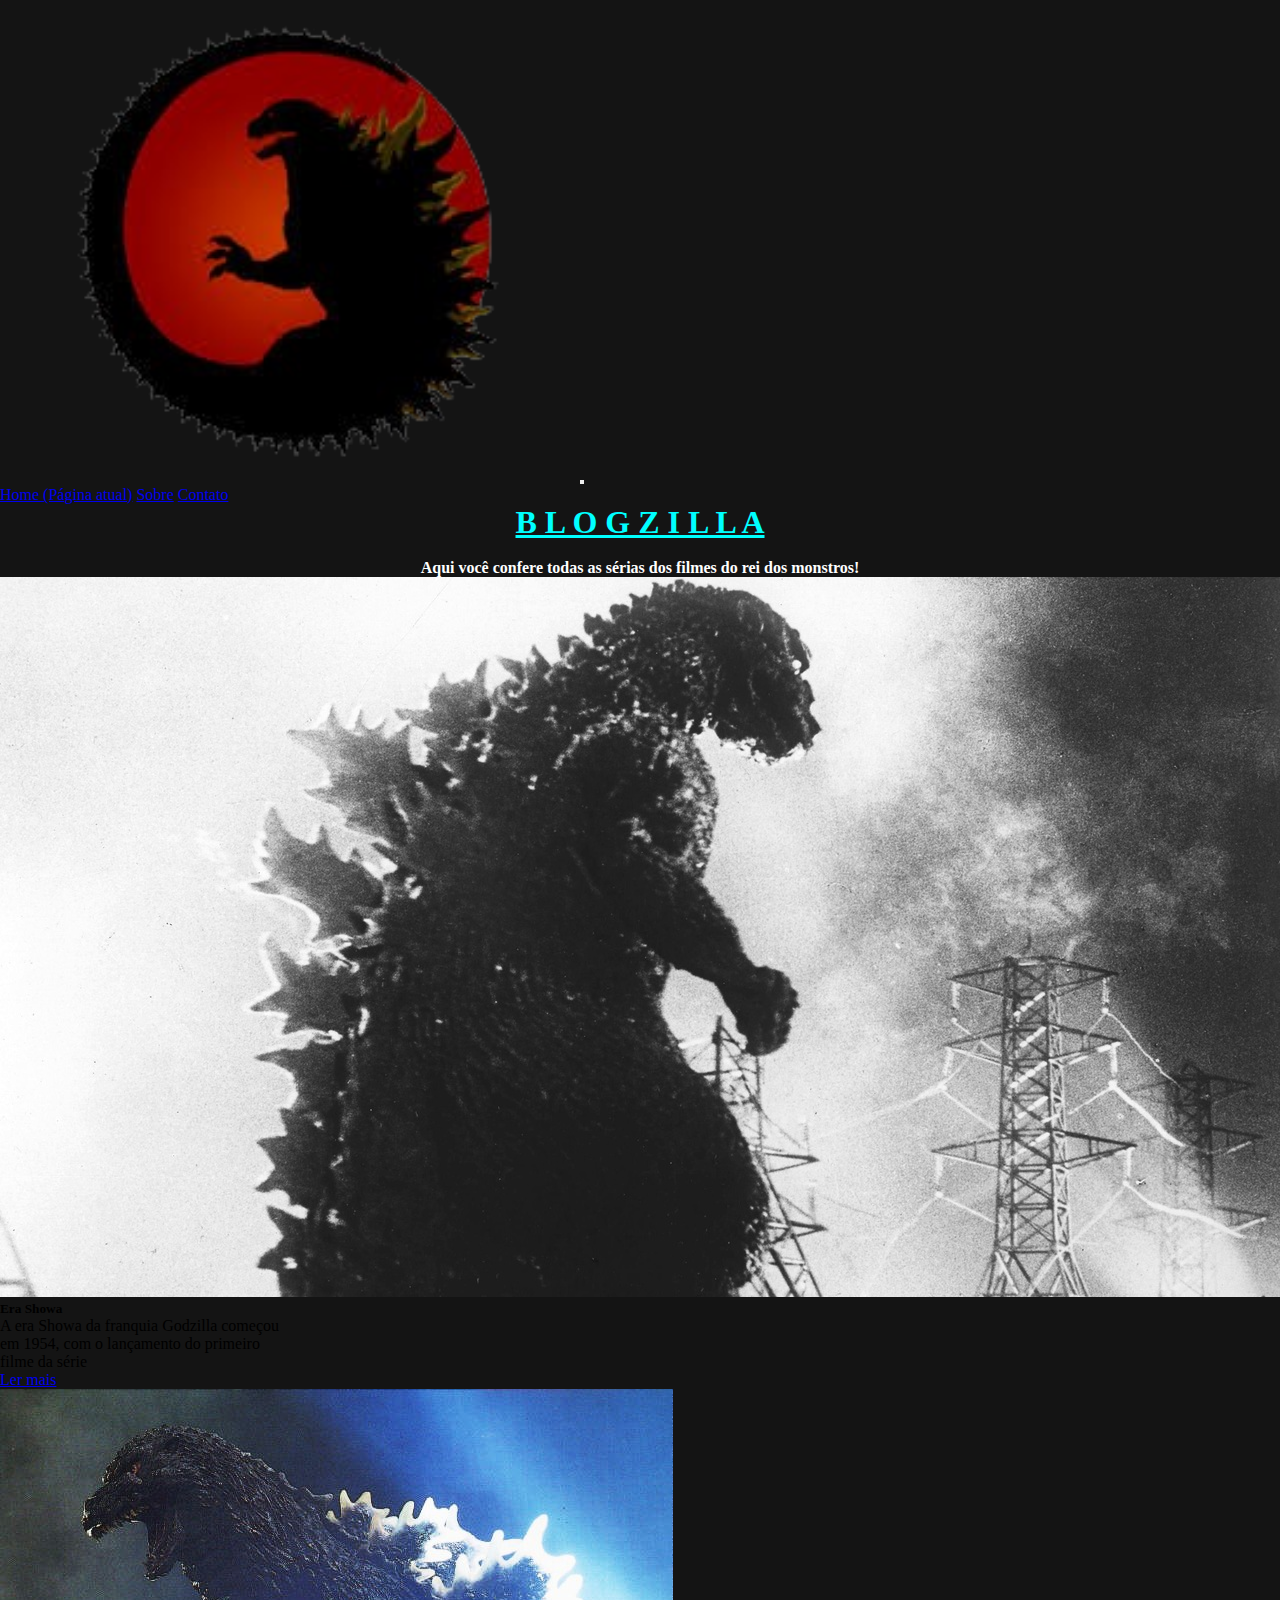
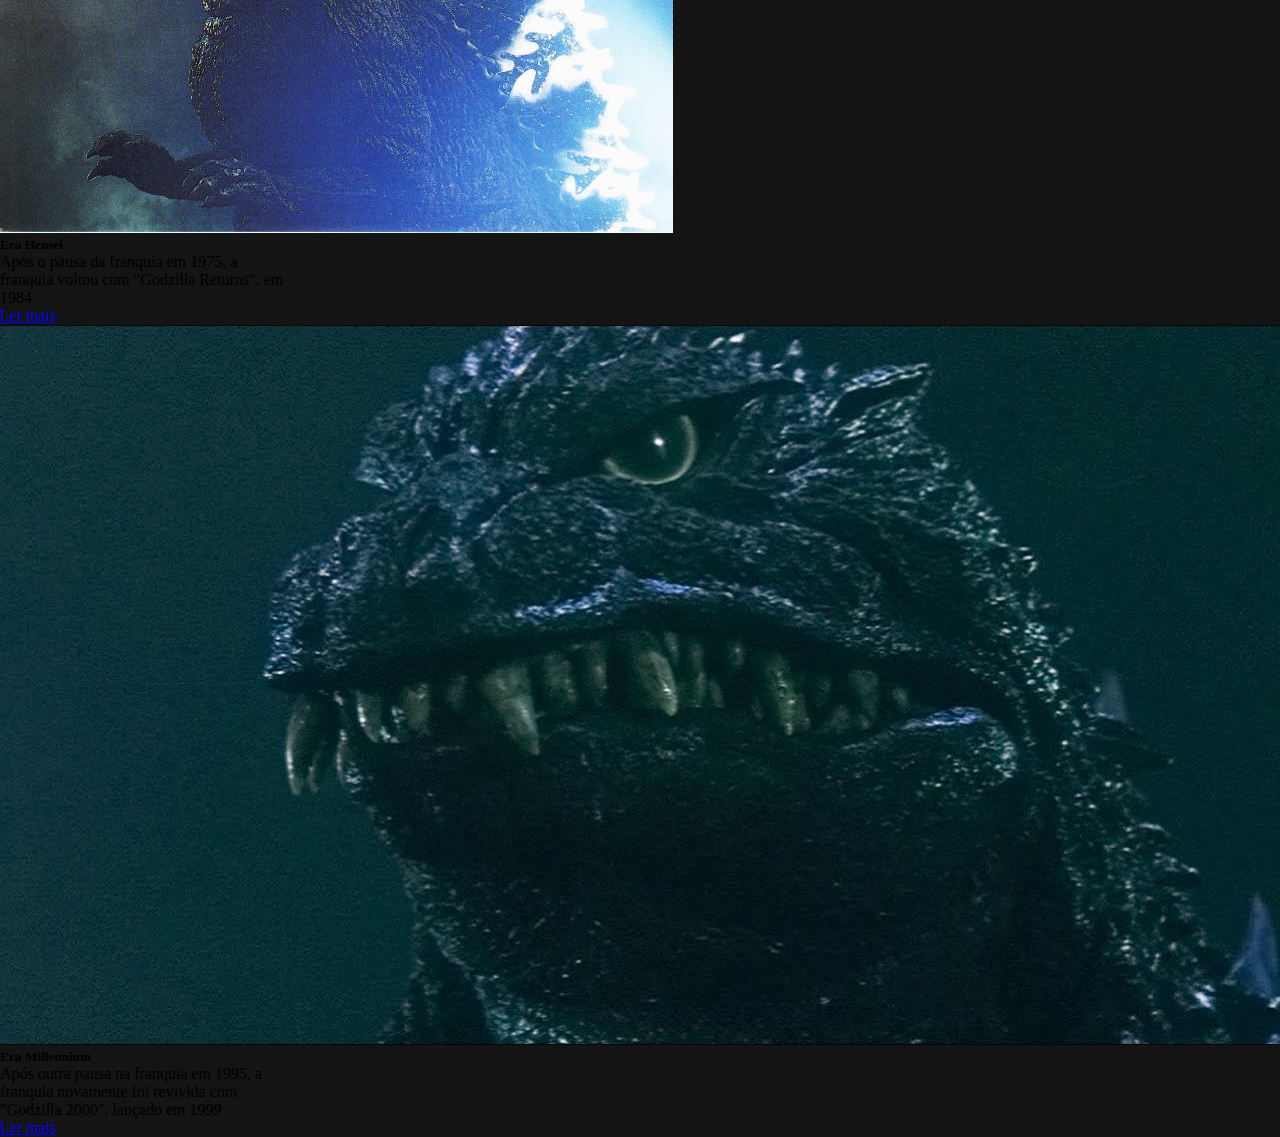
==== index.html @ a0fc85c2 "Add files via upload" ====
<!DOCTYPE html>
<html lang="pt-br">
<head>
    <meta charset="UTF-8">
    <meta name="viewport" content="width=device-width, initial-scale=1.0">
    <link rel="stylesheet" href="https://stackpath.bootstrapcdn.com/bootstrap/4.1.3/css/bootstrap.min.css" integrity="sha384-MCw98/SFnGE8fJT3GXwEOngsV7Zt27NXFoaoApmYm81iuXoPkFOJwJ8ERdknLPMO" crossorigin="anonymous">
    <link rel="stylesheet" type="text/css" href="./css/style.css">

    <title>B L O G Z I L L A</title>

</head>
<body>
    <div class="container">
        <header>
            <div class="row pb-5 ">
                <div class="col-12">
                    <nav class="navbar navbar-expand-lg navbar-dark">
                        <a class="navbar-brand" href="#"><img id="logo" src="./imagens/logoGodzilla-removebg-preview.png" alt=" Logotipo do site"></a>
                        <button class="navbar-toggler" type="button" data-toggle="collapse" data-target="#navbarNavAltMarkup" aria-controls="navbarNavAltMarkup" aria-expanded="false" aria-label="Alterna navegação">
                          <span class="navbar-toggler-icon"></span>
                        </button>
                        <div class="collapse navbar-collapse" id="navbarNavAltMarkup">
                          <div class="navbar-nav ml-auto">
                            <a class="nav-item nav-link active ml-5" href="#">Home <span class="sr-only">(Página atual)</span></a>
                            <a class="nav-item nav-link ml-5" href="#">Sobre</a>
                            <a class="nav-item nav-link ml-5" href="#">Contato</a>
                          </div>
                        </div>
                      </nav>
                </div>
            </div>
        </header>
        <div class="row pb-5">
            <div class="col-lg-12 col-md-12">
                <h1><u>B L O G Z I L L A </u></h1>
                <br>
                <h4> Aqui você confere todas as sérias dos filmes do rei dos monstros!</h4>
            </div>
        </div>
        <div class="row p-5">
            <div class="col-lg-4 col-md-12">
                <div class="card" style="width: 18rem;">
                    <img class="card-img-top" src="./imagens/showa.jpg" alt="Imagem de capa do card">
                    <div class="card-body">
                      <h5 class="card-title">Era Showa</h5>
                      <p class="card-text">A era Showa da franquia Godzilla começou em 1954, com o lançamento do primeiro filme da série</p>
                      <a href="#" class="btn btn-primary">Ler mais</a>
                    </div>
                  </div>
            </div>
            <div class="col-lg-4 col-md-12">
                <div class="card" style="width: 18rem;">
                    <img class="card-img-top" src="./imagens/hensei.jpg" alt="Imagem de capa do card">
                    <div class="card-body">
                      <h5 class="card-title">Era Hensei</h5>
                      <p class="card-text">Após o pausa da franquia em 1975, a franquia voltou com "Godzilla Returns", em 1984</p>
                      <a href="#" class="btn btn-primary">Ler mais</a>
                    </div>
                  </div>
            </div>
            <div class="col-lg-4 col-md-12">
                <div class="card" style="width: 18rem;">
                    <img class="card-img-top" src="./imagens/millennium.jpg" alt="Imagem de capa do card">
                    <div class="card-body">
                      <h5 class="card-title">Era Millennium</h5>
                      <p class="card-text">Após outra pausa na franquia em 1995, a franquia novamente foi revivida com "Godzilla 2000", lançado em 1999</p>
                      <a href="#" class="btn btn-primary">Ler mais</a>
                    </div>
                  </div>
            </div>
        </div>
    </div>
</body>
</html>
---- css/style.css ----
*{
    margin: 0;
    padding: 0;
}

body{
    background-color: rgb(20, 20, 20);
}

#logo{
    height:45%;
    width: 45%;
}
h1{
    color:aqua;
    text-align: center;
}
h4{
    color:white;
    text-align: center;
}
h2{
    color:white;
    text-align: center;
}
#img{
    border-style: solid;
    border-color: aqua;
}
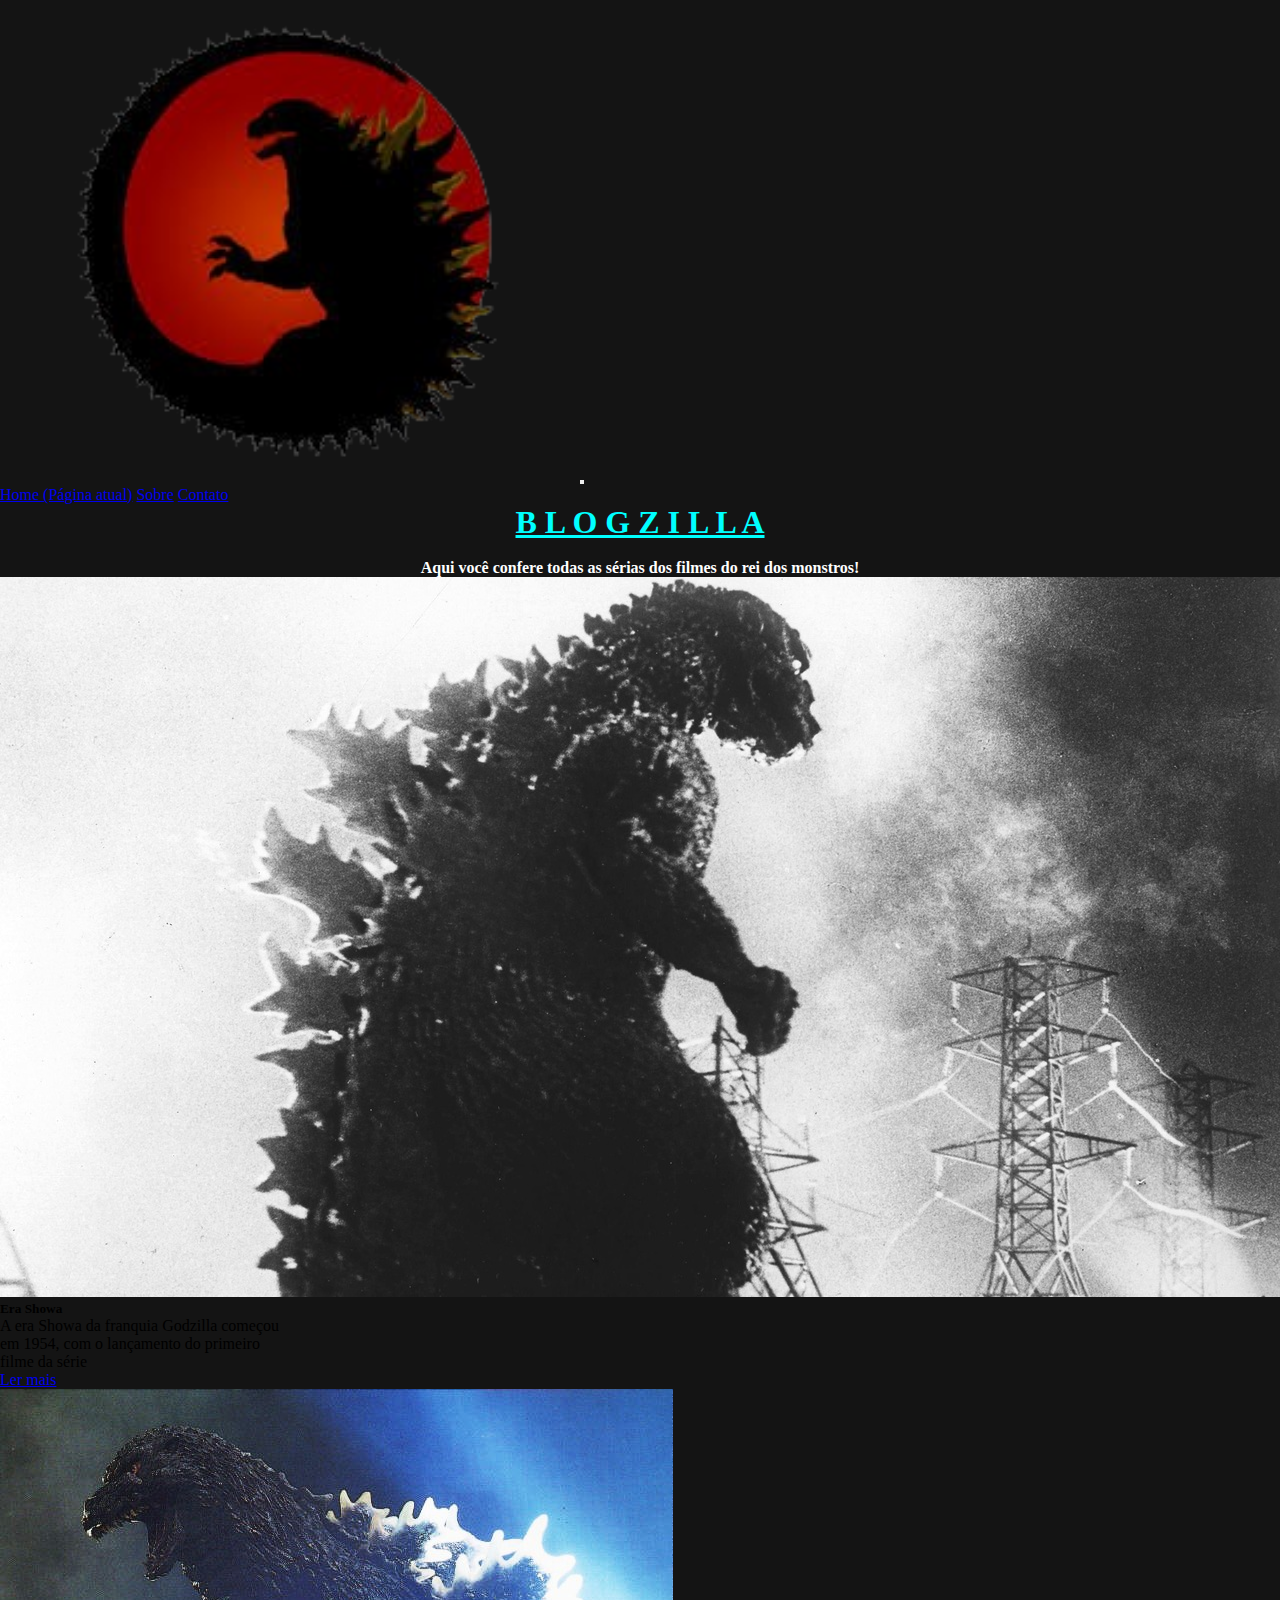
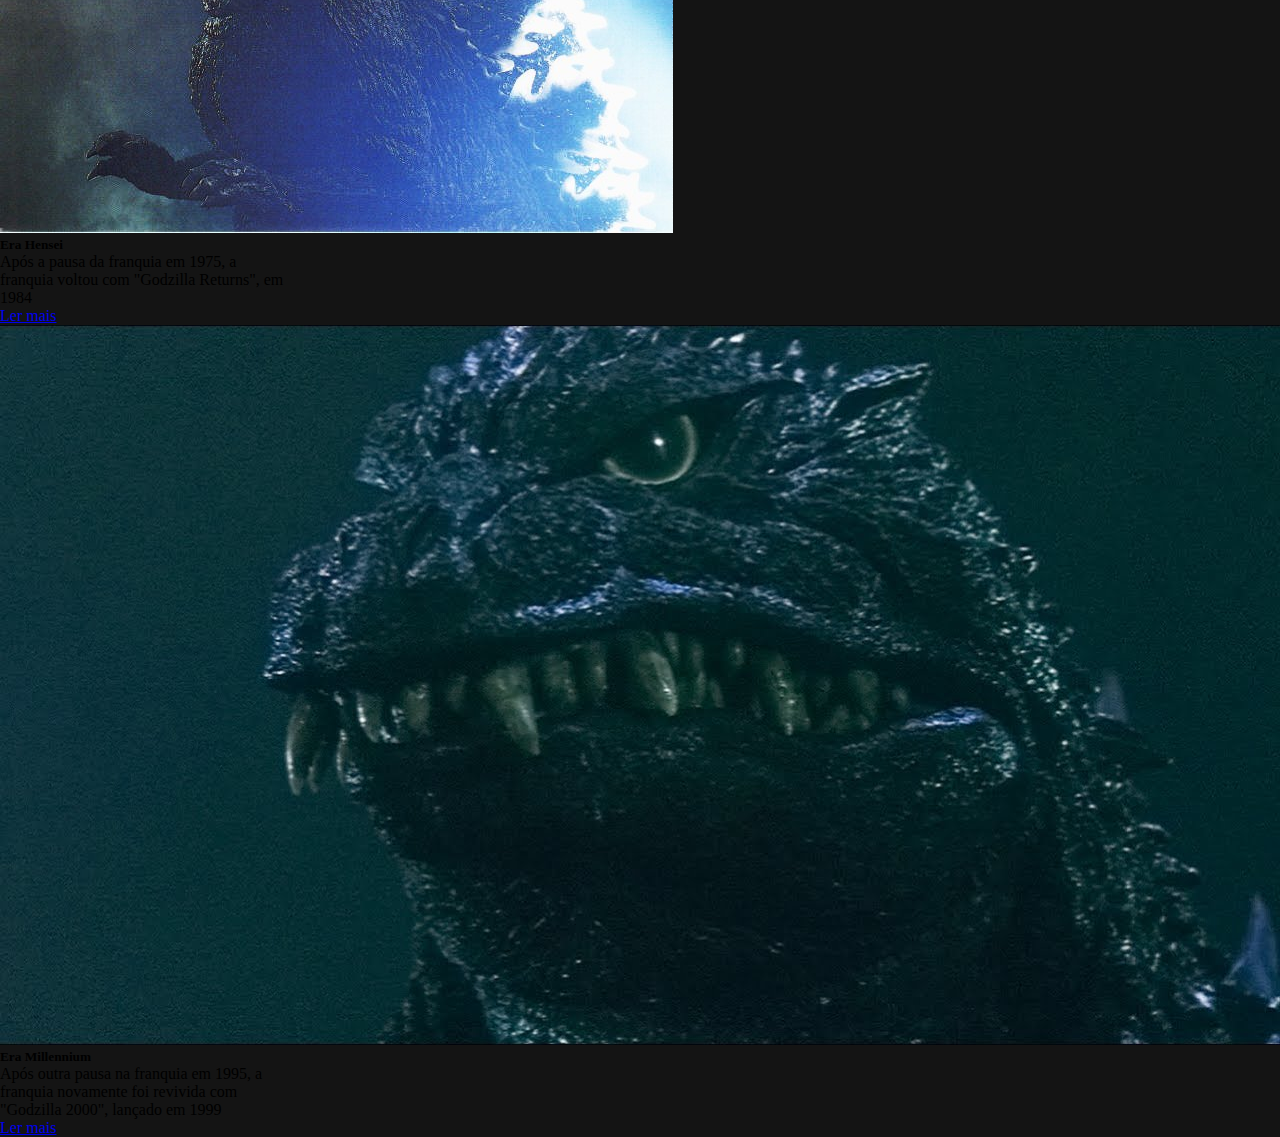
==== commit 3ce82dac: "Update index.html" ====
--- a/index.html
+++ b/index.html
@@ -44,7 +44,7 @@
                     <div class="card-body">
                       <h5 class="card-title">Era Showa</h5>
                       <p class="card-text">A era Showa da franquia Godzilla começou em 1954, com o lançamento do primeiro filme da série</p>
-                      <a href="#" class="btn btn-primary">Ler mais</a>
+                      <a href="leitura.html" class="btn btn-primary">Ler mais</a>
                     </div>
                   </div>
             </div>
@@ -53,7 +53,7 @@
                     <img class="card-img-top" src="./imagens/hensei.jpg" alt="Imagem de capa do card">
                     <div class="card-body">
                       <h5 class="card-title">Era Hensei</h5>
-                      <p class="card-text">Após o pausa da franquia em 1975, a franquia voltou com "Godzilla Returns", em 1984</p>
+                      <p class="card-text">Após a pausa da franquia em 1975, a franquia voltou com "Godzilla Returns", em 1984</p>
                       <a href="#" class="btn btn-primary">Ler mais</a>
                     </div>
                   </div>
@@ -70,5 +70,8 @@
             </div>
         </div>
     </div>
+    <script src="https://code.jquery.com/jquery-3.3.1.slim.min.js" integrity="sha384-q8i/X+965DzO0rT7abK41JStQIAqVgRVzpbzo5smXKp4YfRvH+8abtTE1Pi6jizo" crossorigin="anonymous"></script>
+    <script src="https://cdnjs.cloudflare.com/ajax/libs/popper.js/1.14.3/umd/popper.min.js" integrity="sha384-ZMP7rVo3mIykV+2+9J3UJ46jBk0WLaUAdn689aCwoqbBJiSnjAK/l8WvCWPIPm49" crossorigin="anonymous"></script>
+    <script src="https://stackpath.bootstrapcdn.com/bootstrap/4.1.3/js/bootstrap.min.js" integrity="sha384-ChfqqxuZUCnJSK3+MXmPNIyE6ZbWh2IMqE241rYiqJxyMiZ6OW/JmZQ5stwEULTy" crossorigin="anonymous"></script>
 </body>
-</html>+</html>
